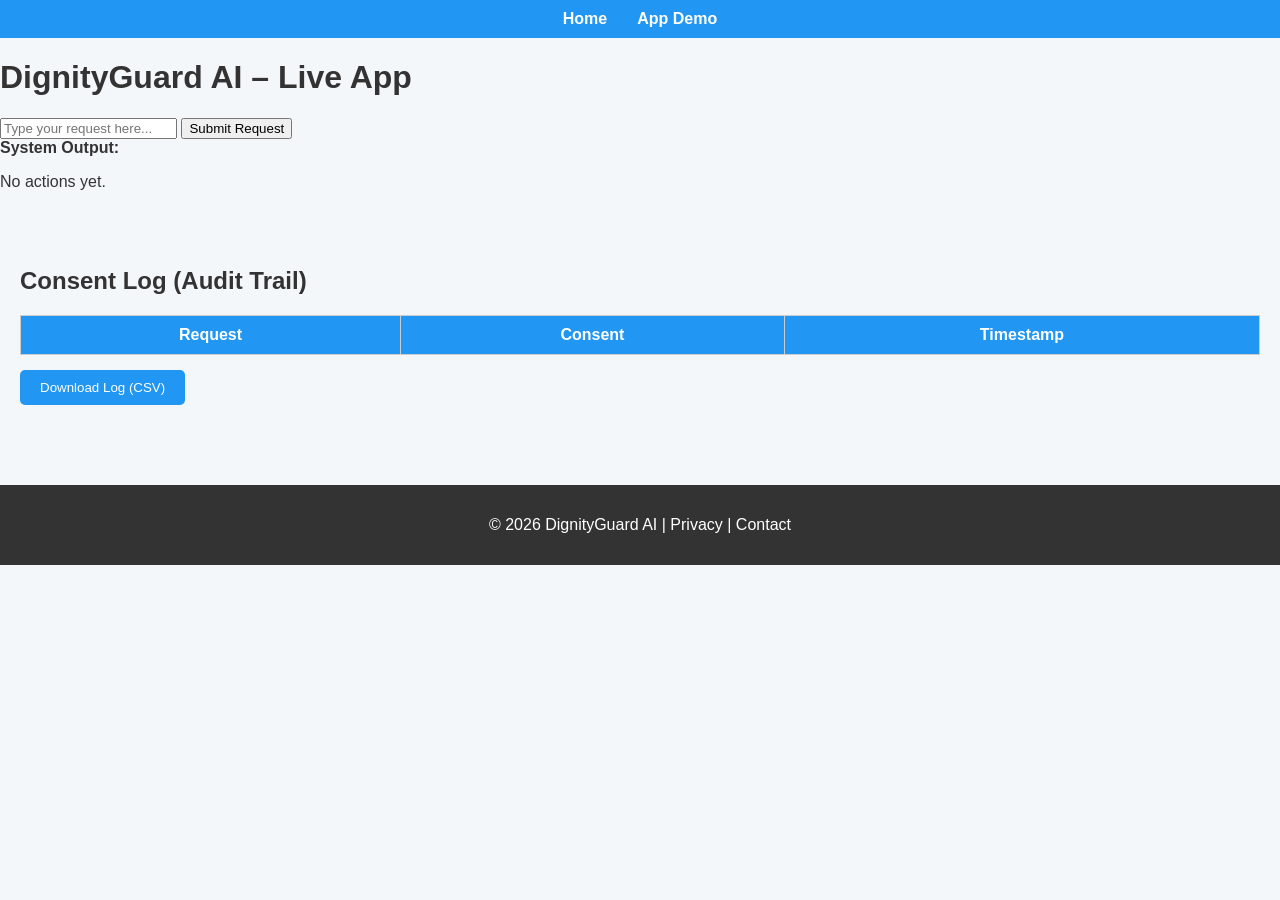
==== app.html @ 9c95dcee "Initial commit of AI SAFARI app" ====
<!DOCTYPE html>
<html lang="en">
<head>
  <meta charset="UTF-8">
  <title>DignityGuard AI – App Demo</title>
  <link rel="stylesheet" href="style.css">
</head>
<body>

  <!-- Navigation -->
  <nav>
    <ul>
      <li><a href="index.html">Home</a></li>
      <li><a href="app.html">App Demo</a></li>
    </ul>
  </nav>

  <!-- App Demo Section -->
  <h1>DignityGuard AI – Live App</h1>
  <input type="text" id="userInput" placeholder="Type your request here...">
  <button onclick="scoutCheck()">Submit Request</button>

  <div id="output">
    <strong>System Output:</strong>
    <p id="result">No actions yet.</p>
  </div>

  <!-- Consent Log -->
  <section id="consentLog">
    <h2>Consent Log (Audit Trail)</h2>
    <table id="logTable">
      <tr>
        <th>Request</th>
        <th>Consent</th>
        <th>Timestamp</th>
      </tr>
    </table>
    <button onclick="downloadLog()">Download Log (CSV)</button>
  </section>

  <!-- Footer -->
  <footer>
    <p>© 2026 DignityGuard AI | Privacy | Contact</p>
  </footer>

  <script src="script.js"></script>
</body>
</html>
---- style.css ----
body {
  font-family: 'Segoe UI', Arial, sans-serif;
  margin: 0;
  background: #f4f7fa;
  color: #333;
}

/* Navigation */
nav {
  background: #2196F3;
  padding: 10px;
  position: sticky;
  top: 0;
}
nav ul {
  list-style: none;
  display: flex;
  justify-content: center;
  margin: 0;
  padding: 0;
}
nav ul li {
  margin: 0 15px;
}
nav ul li a {
  color: #fff;
  text-decoration: none;
  font-weight: bold;
}
nav ul li a:hover {
  text-decoration: underline;
}

/* Hero Section */
.hero {
  background: linear-gradient(135deg, #2196F3, #4CAF50);
  color: white;
  text-align: center;
  padding: 60px 20px;
}
.hero h1 {
  font-size: 3em;
  margin-bottom: 10px;
}
.hero p {
  font-size: 1.2em;
  margin-bottom: 20px;
}
.hero button {
  background: #fff;
  color: #2196F3;
  padding: 12px 25px;
  border: none;
  border-radius: 5px;
  font-weight: bold;
  cursor: pointer;
}
.hero button:hover {
  background: #f1f1f1;
}

/* Agent Cards */
#agents {
  display: flex;
  justify-content: space-around;
  padding: 40px 20px;
}
.agent-card {
  background: #fff;
  border-radius: 8px;
  box-shadow: 0 4px 8px rgba(0,0,0,0.1);
  padding: 20px;
  width: 30%;
  text-align: center;
  transition: transform 0.3s ease;
}
.agent-card:hover {
  transform: scale(1.05);
}
.agent-card img {
  width: 100px;
  transition: transform 0.3s ease;
}
.agent-card:hover img {
  transform: scale(1.1);
}
.scout { border-top: 5px solid #2196F3; }
.guardian { border-top: 5px solid #4CAF50; }
.hunter { border-top: 5px solid #F44336; }

/* Consent Log */
#consentLog {
  padding: 40px 20px;
}
#consentLog table {
  width: 100%;
  border-collapse: collapse;
}
#consentLog th, #consentLog td {
  border: 1px solid #ccc;
  padding: 10px;
  text-align: center;
}
#consentLog th {
  background: #2196F3;
  color: #fff;
}
#consentLog tr:nth-child(even) {
  background: #f9f9f9;
}
#consentLog button {
  margin-top: 15px;
  padding: 10px 20px;
  background: #2196F3;
  color: #fff;
  border: none;
  border-radius: 5px;
  cursor: pointer;
}

/* Footer */
footer {
  background: #333;
  color: #fff;
  text-align: center;
  padding: 15px;
  margin-top: 40px;
}
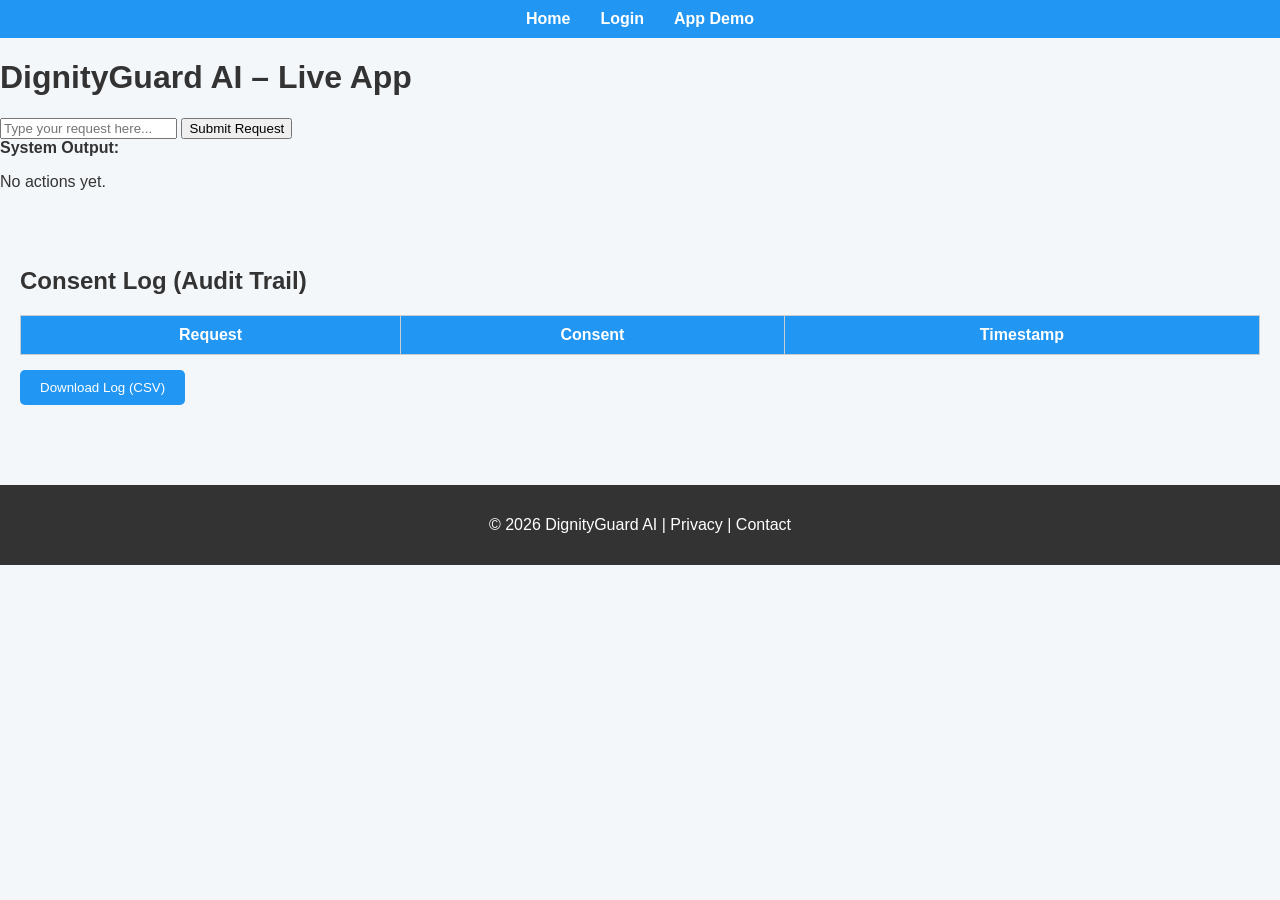
==== commit 3d84af7d: "Add login page and update homepage link" ====
--- a/app.html
+++ b/app.html
@@ -7,15 +7,14 @@
 </head>
 <body>
 
-  <!-- Navigation -->
   <nav>
     <ul>
       <li><a href="index.html">Home</a></li>
+      <li><a href="login.html">Login</a></li>
       <li><a href="app.html">App Demo</a></li>
     </ul>
   </nav>
 
-  <!-- App Demo Section -->
   <h1>DignityGuard AI – Live App</h1>
   <input type="text" id="userInput" placeholder="Type your request here...">
   <button onclick="scoutCheck()">Submit Request</button>
@@ -25,7 +24,6 @@
     <p id="result">No actions yet.</p>
   </div>
 
-  <!-- Consent Log -->
   <section id="consentLog">
     <h2>Consent Log (Audit Trail)</h2>
     <table id="logTable">
@@ -38,7 +36,6 @@
     <button onclick="downloadLog()">Download Log (CSV)</button>
   </section>
 
-  <!-- Footer -->
   <footer>
     <p>© 2026 DignityGuard AI | Privacy | Contact</p>
   </footer>
